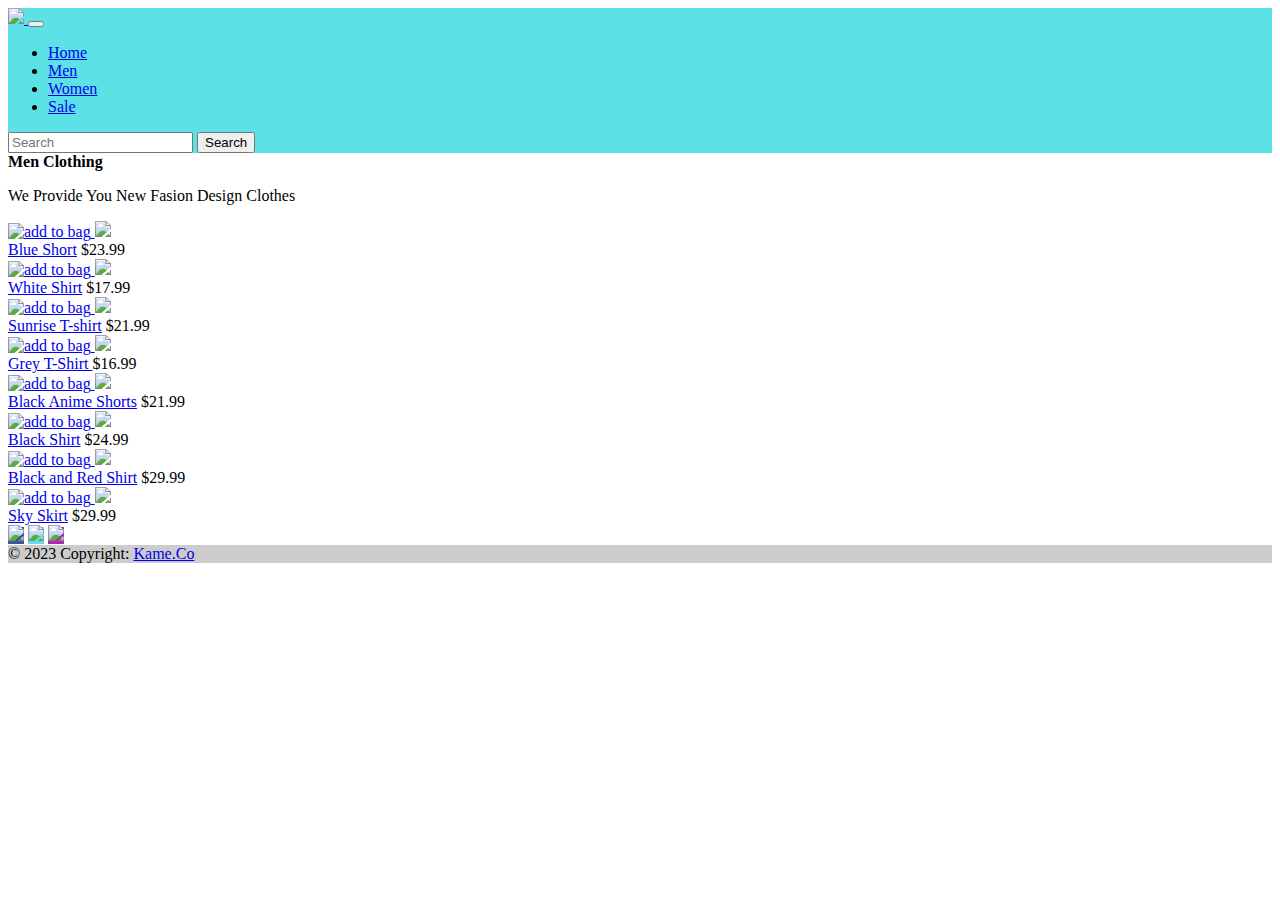
==== men.html @ d96c7410 "Update men.html" ====
<!DOCTYPE html>
<html lang="en">
<head>
    <meta charset="UTF-8">
    <meta http-equiv="X-UA-Compatible" content="IE=edge">
    <meta name="viewport" content="width=device-width, initial-scale=1.0">

    <link href="https://cdn.jsdelivr.net/npm/bootstrap@5.0.2/dist/css/bootstrap.min.css" rel="stylesheet" integrity="sha384-EVSTQN3/azprG1Anm3QDgpJLIm9Nao0Yz1ztcQTwFspd3yD65VohhpuuCOmLASjC" crossorigin="anonymous">
    <link rel="stylesheet" href="./content/public/css/style.css">
    <title>Men</title>
    <style>
      .navbar-blue{
        background-color: #5ce1e6;
      }
    </style>
</head>
<body>
<nav class="navbar navbar-expand-lg navbar-blue">
  <div class="container-fluid">
    <a class="navbar-brand" href="/Home/index.html">
      <img src="./content/icons/logo nuevo.png" width="200px" height="auto">
    </a>
    <button class="navbar-toggler" type="button" data-bs-toggle="collapse" data-bs-target="#navbarSupportedContent" aria-controls="navbarSupportedContent" aria-expanded="false" aria-label="Toggle navigation">
      <span class="navbar-toggler-icon"></span>
    </button>
    <div class="collapse navbar-collapse" id="navbarSupportedContent">
      
      <ul class="navbar-nav me-auto mb-2 mb-lg-0">
        <li class="nav-item">
          
          <a class="nav-link active" aria-current="page" href="/Home/index.html">Home</a>
        </li>
        <li class="nav-item">
          <a class="nav-link active" aria-current="page" href="#">Men </a>

        <li class="nav-item">
        <a class="nav-link active" aria-current="page" href="mujeres.html">Women </a>

        <li class="nav-item">
          <a class="nav-link active" href="#" aria-current="page">Sale </a>
        </li>
      </ul>
      <form class="d-flex">
        <input class="form-control me-2" type="search" placeholder="Search" aria-label="Search">
        <button class="btn btn-outline-success" type="submit">Search</button>
      </form>
    </div>
  </div>
</nav>

 <!--NEW ARRIVAL-------------------------------->
 <section class="new-arrival">
            
  <!--heading-------->
  <div class="arrival-heading">
      <strong>Men Clothing</strong>
      <p>We Provide You New Fasion Design Clothes</p>
  </div>
    <!--products----------------------->
    <div class="product-container">
        
      <!--product-box-1---------->
        <div class="product-box">
            <!--product-img------------>
            <div class="product-img">
                <!--add-cart---->
                <a href="#" class="add-cart">
                    <i class="fas fa-shopping-cart"></i>
                    <img src="./content/icons/shopping-bag-solid.png" alt="add to bag">
                  </a>
                <!--img------>
              <img src="./content/public/img/Shortblue.png.png" >
            </div>
            <!--product-details-------->
            <div class="product-details">
                <a href="#" class="p-name">Blue Short</a>
                <span class="p-price">$23.99</span>
            </div>
        </div>
          <!--product-box-2---------->
          <div class="product-box">
              <!--product-img------------>
              <div class="product-img">
                  <!--add-cart---->
                <a href="#" class="add-cart"><i class="fas fa-shopping-cart"></i>
                  <img src="./content/icons/shopping-bag-solid.png" alt="add to bag">
                </a>
                <!--img------>
                <img src="./content/public/img/Swimm t-shirt.png" >
              </div>
              <!--product-details-------->
              <div class="product-details">
                  <a href="#" class="p-name">White Shirt</a>
                  <span class="p-price">$17.99</span>
              </div>
          </div>
        <!--product-box-3---------->
        <div class="product-box">
          <!--product-img------------>
          <div class="product-img">
              <!--add-cart---->
              <a href="#" class="add-cart"><i class="fas fa-shopping-cart"></i>
                <img src="./content/icons/shopping-bag-solid.png" alt="add to bag">
              </a>
              <!--img------>
            <img src="./content/public/img/T-shirt.png" >
          </div>
          <!--product-details-------->
          <div class="product-details">
              <a href="#" class="p-name">Sunrise T-shirt</a>
              <span class="p-price">$21.99</span>
          </div>
      </div>
        <!--product-box-4---------->
        <div class="product-box">
          <!--product-img------------>
          <div class="product-img">
              <!--add-cart---->
              <a href="#" class="add-cart"><i class="fas fa-shopping-cart"></i>
                <img src="./content/icons/shopping-bag-solid.png" alt="add to bag">
              </a>
              <!--img------>
            <img src="./content/public/img/Sport Grey shirt.png" >
          </div>
          <!--product-details-------->
          <div class="product-details">
              <a href="#" class="p-name">Grey T-Shirt </a>
              <span class="p-price">$16.99</span>
          </div>
      </div>
        <!--product-box-5---------->
        <div class="product-box">
          <!--product-img------------>
          <div class="product-img">
              <!--add-cart---->
              <a href="#" class="add-cart"><i class="fas fa-shopping-cart"></i>
                <img src="./content/icons/shopping-bag-solid.png" alt="add to bag">
              </a>
              <!--img------>
            <img src="./content/public/img/Short Zombie.png.png" >
          </div>
          <!--product-details-------->
          <div class="product-details">
              <a href="#" class="p-name">Black Anime Shorts</a>
              <span class="p-price">$21.99</span>
          </div>
      </div>
        <!--product-box-6---------->
        <div class="product-box">
          <!--product-img------------>
          <div class="product-img">
              <!--add-cart---->
              <a href="#" class="add-cart"><i class="fas fa-shopping-cart"></i>
                <img src="./content/icons/shopping-bag-solid.png" alt="add to bag">
              </a>
              <!--img------>
            <img src="./content/public/img/Black Shirt.png" >
          </div>
          <!--product-details-------->
          <div class="product-details">
              <a href="#" class="p-name">Black Shirt</a>
              <span class="p-price">$24.99</span>
          </div>
      </div>
        <!--product-box-7---------->
        <div class="product-box">
          <!--product-img------------>
          <div class="product-img">
              <!--add-cart---->
              <a href="#" class="add-cart"><i class="fas fa-shopping-cart"></i>
                <img src="./content/icons/shopping-bag-solid.png" alt="add to bag">
              </a>
              <!--img------>
            <img src="./content/public/img/Black red.png" >
          </div>
          <!--product-details-------->
          <div class="product-details">
              <a href="#" class="p-name">Black and Red Shirt</a>
              <span class="p-price">$29.99</span>
          </div>
      </div>
        <!--product-box-8---------->
        <div class="product-box">
          <!--product-img------------>
          <div class="product-img">
              <!--add-cart---->
              <a href="#" class="add-cart">
                  <i class="fas fa-shopping-cart"></i>
                  <img src="./content/public/img/Black Shirt.png" alt="add to bag">
              </a>
              <!--img------>
            <img src="./content/public/img/Sky Shirt.png" >
          </div>
          <!--product-details-------->
          <div class="product-details">
              <a href="#" class="p-name">Sky Skirt</a>
              <span class="p-price">$29.99</span>
          </div>
      </div>
    </div>
</section>


<footer class="bg-dark text-center text-white">
  <!-- Grid container -->
  <div class="container p-4 pb-0">
    <!-- Section: Social media -->
    <section class="mb-4">
      <!-- Facebook -->
      <a
        class="btn text-white btn-floating m-1"
        style="background-color: #3b5998;"
        href="https://www.facebook.com/profile.php?id=100089977097912&is_tour_dismissed=true"
        role="button"
        ><img class="fb-logo" src="./content/icons/fb-logo.png"></i
      ></a>

      <!-- Google -->
      <a
        class="btn text-white btn-floating m-1"
        style="background-color: #5ce1e6;"
        href="#!"
        role="button"
        ><img class="kame-ftr-logo" src="./content/icons/favicon.png"></img
      ></a>

      <!-- Instagram -->
      <a
        class="btn text-white btn-floating m-1"
        style="background-color: #ac2bac;"
        href="https://www.instagram.com/kame.of/?next=%2F"
        role="button"
        ><img class="insta-logo" src="./content/icons/insta logo.jpg"></img
      ></a>

    </section>
  </div>


  <div class="text-center p-3" style="background-color: rgba(0, 0, 0, 0.2);">
    © 2023 Copyright:
    <a class="text-white" href="#">Kame.Co</a>
  </div>
  
</footer>

<script src="https://cdn.jsdelivr.net/npm/@popperjs/core@2.9.2/dist/umd/popper.min.js" integrity="sha384-IQsoLXl5PILFhosVNubq5LC7Qb9DXgDA9i+tQ8Zj3iwWAwPtgFTxbJ8NT4GN1R8p" crossorigin="anonymous"></script>
<script src="https://cdn.jsdelivr.net/npm/bootstrap@5.0.2/dist/js/bootstrap.min.js" integrity="sha384-cVKIPhGWiC2Al4u+LWgxfKTRIcfu0JTxR+EQDz/bgldoEyl4H0zUF0QKbrJ0EcQF" crossorigin="anonymous"></script>
</body>
</html>
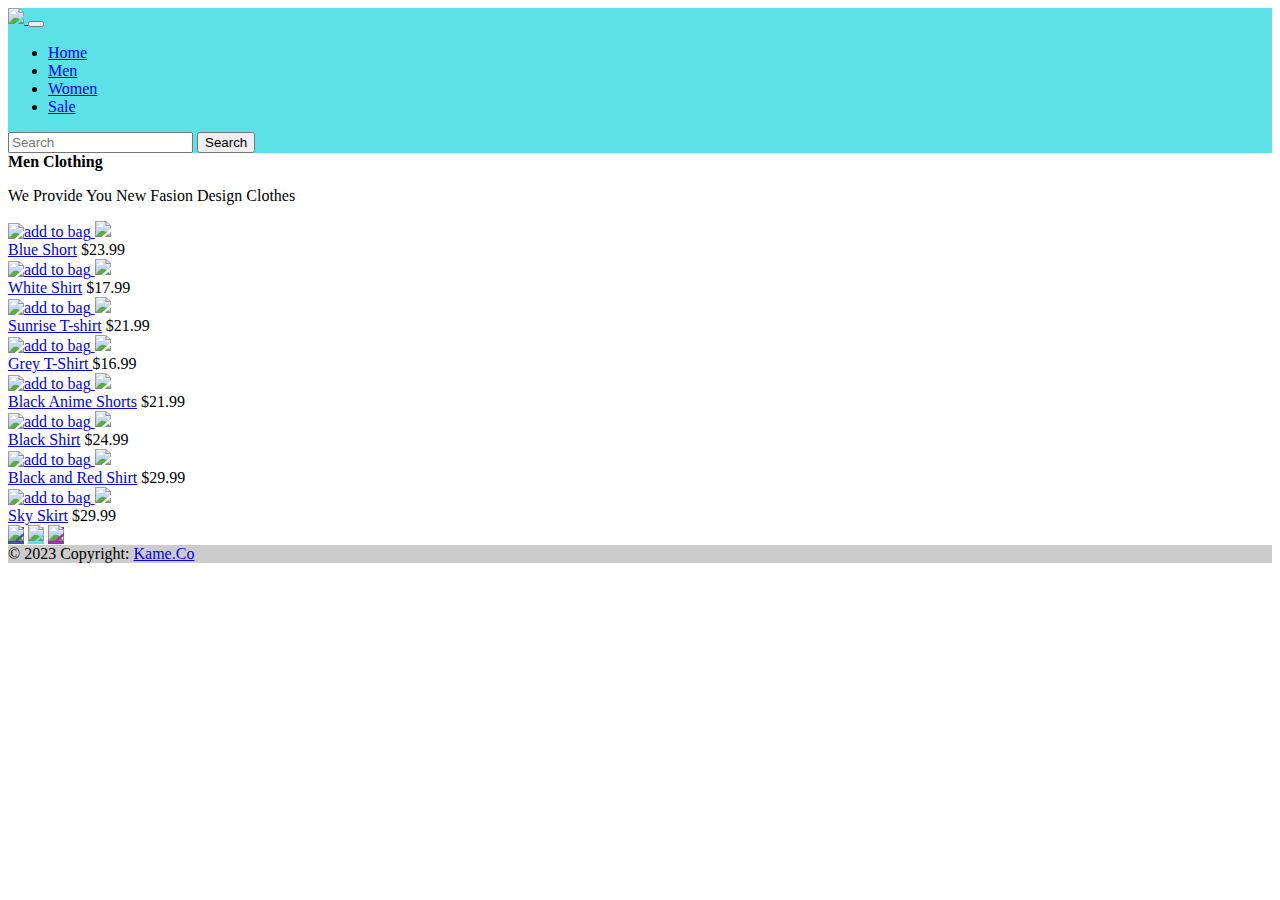
==== commit 79d8f4a1: "Update men.html" ====
--- a/men.html
+++ b/men.html
@@ -7,6 +7,7 @@
 
     <link href="https://cdn.jsdelivr.net/npm/bootstrap@5.0.2/dist/css/bootstrap.min.css" rel="stylesheet" integrity="sha384-EVSTQN3/azprG1Anm3QDgpJLIm9Nao0Yz1ztcQTwFspd3yD65VohhpuuCOmLASjC" crossorigin="anonymous">
     <link rel="stylesheet" href="./content/public/css/style.css">
+    <link rel="icon" type="image/png" href="./content/icons/favicon.png">
     <title>Men</title>
     <style>
       .navbar-blue{
@@ -17,7 +18,7 @@
 <body>
 <nav class="navbar navbar-expand-lg navbar-blue">
   <div class="container-fluid">
-    <a class="navbar-brand" href="/Home/index.html">
+    <a class="navbar-brand" href="index.html">
       <img src="./content/icons/logo nuevo.png" width="200px" height="auto">
     </a>
     <button class="navbar-toggler" type="button" data-bs-toggle="collapse" data-bs-target="#navbarSupportedContent" aria-controls="navbarSupportedContent" aria-expanded="false" aria-label="Toggle navigation">
@@ -28,7 +29,7 @@
       <ul class="navbar-nav me-auto mb-2 mb-lg-0">
         <li class="nav-item">
           
-          <a class="nav-link active" aria-current="page" href="/Home/index.html">Home</a>
+          <a class="nav-link active" aria-current="page" href="index.html">Home</a>
         </li>
         <li class="nav-item">
           <a class="nav-link active" aria-current="page" href="#">Men </a>
@@ -186,7 +187,7 @@
               <!--add-cart---->
               <a href="#" class="add-cart">
                   <i class="fas fa-shopping-cart"></i>
-                  <img src="./content/public/img/Black Shirt.png" alt="add to bag">
+                  <img src="./content/icons/shopping-bag-solid.png" alt="add to bag">
               </a>
               <!--img------>
             <img src="./content/public/img/Sky Shirt.png" >
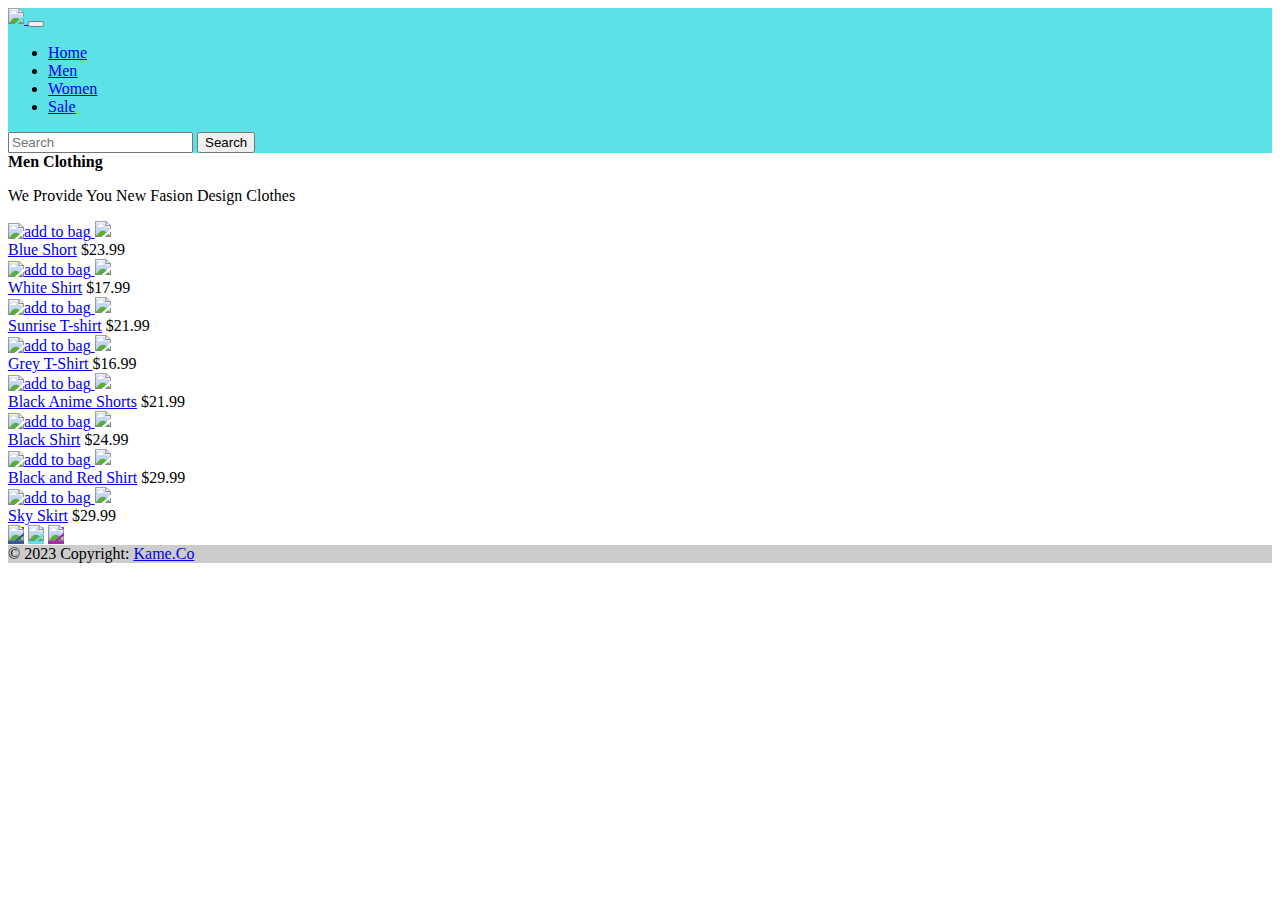
==== commit 44eb2802: "Update men.html" ====
--- a/men.html
+++ b/men.html
@@ -4,11 +4,13 @@
     <meta charset="UTF-8">
     <meta http-equiv="X-UA-Compatible" content="IE=edge">
     <meta name="viewport" content="width=device-width, initial-scale=1.0">
+    <meta name="description" content="Women section with clothes that beneficiate the summer style">
+    <meta name="keywords" content="playa,hombre ropa,verano,traje de baño,short,vacaciones,beach,clothing,summer,swimsuit,vacation,men">
 
     <link href="https://cdn.jsdelivr.net/npm/bootstrap@5.0.2/dist/css/bootstrap.min.css" rel="stylesheet" integrity="sha384-EVSTQN3/azprG1Anm3QDgpJLIm9Nao0Yz1ztcQTwFspd3yD65VohhpuuCOmLASjC" crossorigin="anonymous">
     <link rel="stylesheet" href="./content/public/css/style.css">
     <link rel="icon" type="image/png" href="./content/icons/favicon.png">
-    <title>Men</title>
+    <title>Kame - Men</title>
     <style>
       .navbar-blue{
         background-color: #5ce1e6;
